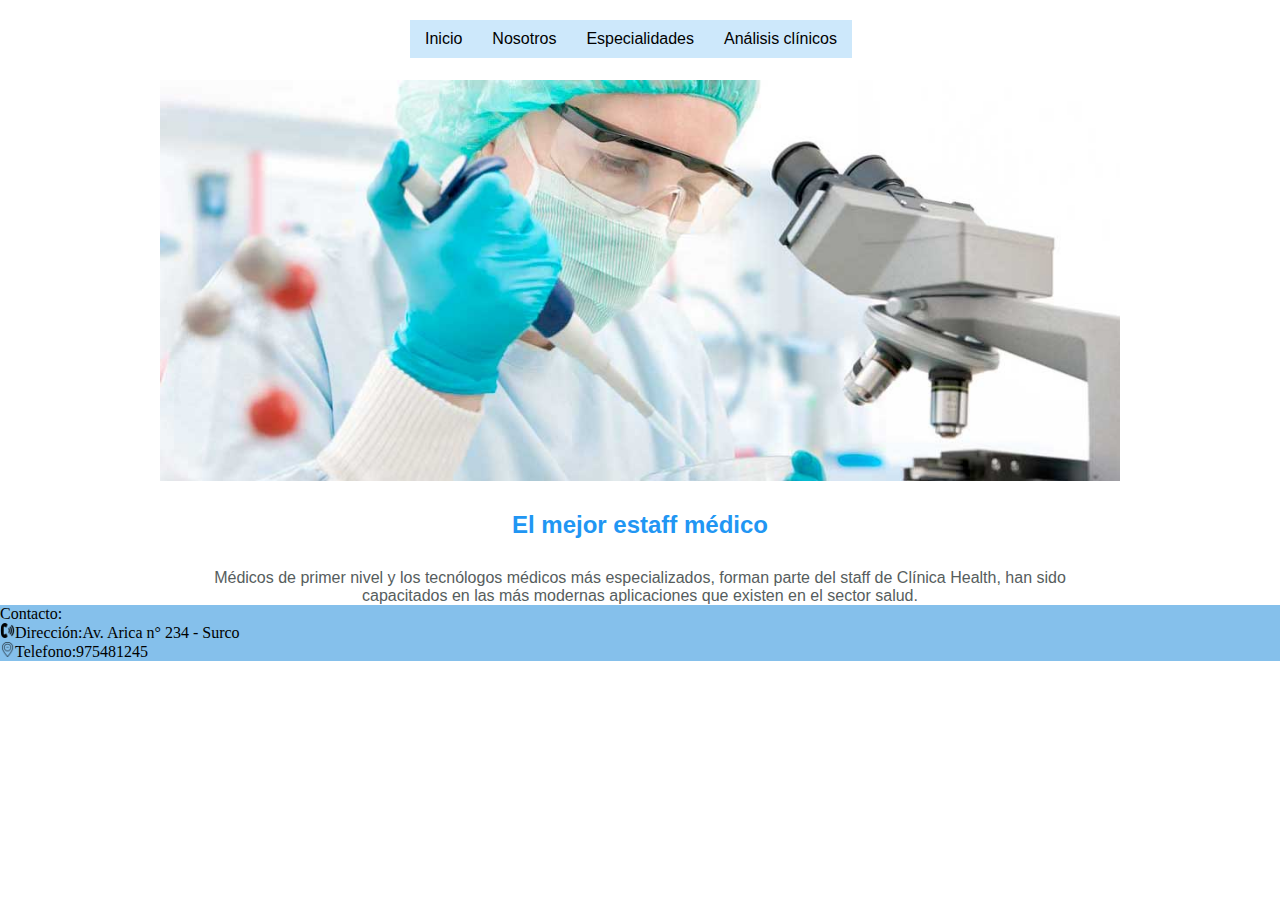
==== src/index.html @ 06929456 "add page html" ====
<!DOCTYPE html>
<html>
  <head>
    <meta charset="utf-8">
    <title>Caesar Cipher</title>
    <link rel="stylesheet" href="style.css"/>
    <meta name="viewport" content="width=device-width, user-scalable=no, initial-scale=1.0, maximum-scale=1.0, minimum-scale=1.0">    
  </head>
  <body>
      <header id="header">
      <nav id="nav">
        <ul class="nav">
          <li><a href="index.html">Inicio</a></li>
          <li><a href="#">Nosotros</a></li>
          <li><a href="#">Especialidades</a></li>
          <li><a href="#">Análisis clínicos</a>
            <ul>
             <li><a href="resultados-clinicos.html">Personal médico</a></li>
             <li><a href="decode-paciente.html">Paciente</a></li>
            </ul>
          </li>
        </ul>
      </nav>
      </header>
      <section>
        <figure>
          <img src="img/analisis-clinicos.jpg" alt="imagen principal" class="img-main">          
        </figure>                
          <h2 class="txt-subtitulo">El mejor estaff médico</h2>
          <p>Médicos de primer nivel y los tecnólogos médicos más especializados, forman parte del staff de Clínica Health, han sido capacitados en las más modernas aplicaciones que existen en el sector salud.</p>             
      </section>
      
      </div>
     
      <footer>
      <div id="footer">
        <p>Contacto:</p>
        <ul>          
          <li><img src="img/phone.png" alt="phone">Dirección:Av. Arica n° 234 - Surco </li>
          <li><img src="img/location.png" alt="address">Telefono:975481245</li>
        </ul>        
      </div>        

      </footer>
      
    <script src="index.js"></script>
    <script src="cipher.js"></script>  
  </body>
</html>
---- src/style.css ----
body{
	background: #fff;

}
*{
	padding:0px;
	margin: 0px;
}
header, section, footer, nav, article, figure, figcaption { display: block; } 
 

#header{
	margin: auto;
	width: 500px;
	font-family: Arial, Helvetica, sans-serif;

}

#nav{
	margin: 20px;
	padding-bottom: 40px;
}
ul{
	list-style: none;
}
.nav li a{
	background-color: #cde8fb;
	color:#000;	
	text-decoration: none;
	padding: 10px 15px;	
	display: block;

}
.nav li a:hover{
	background-color: #58b95c4a;
}
.nav>li{
	float: left;
}

.nav li ul{
	display: none;
	position: absolute;<!-- esta conforme a las dimensiones del menu, sino crecería más el menú-->
	min-width: 140px;
}
.nav li:hover>ul{
	display: block;
}
.nav li ul li{
	position: relative; <!-- poner los submenu al lado-->
	right: 140px;
	top: 0px;
}
/*imagen principal home*/
.img-main{
	display: block;	
    margin-left: auto;
    margin-right: auto;
    max-width: 75%;
}

h2{
	text-align: center;
	color: #2196F3;
	font-family: Arial, Helvetica, sans-serif;
}

/*staff institucional*/
.txt-subtitulo {
	text-align: center;
	margin-top: 30px;
	margin-bottom: 30px;

} 
section p{
	text-align: center;	
	padding-left: 200px;
	padding-right: 200px;
	font-family: Arial, Helvetica, sans-serif;
	color: #565d5d;
}
/*formulario*/
form
{   
   padding:5px;   
   display:block;
   width:300px;
   margin:auto;
   text-align:left;
   color: ;

}
form div input{
	color: blue;	
}
form div{
	padding: 10px;	
}
 #footer{
 	background-color: #85C0EB; 
 }

#footer img{
	max-width: 15px;
}
.img-email{
	max-width: 15px;
}
 /*Lista de pacientes*/
 .lista-paciente{
 	padding: 30px;
 }
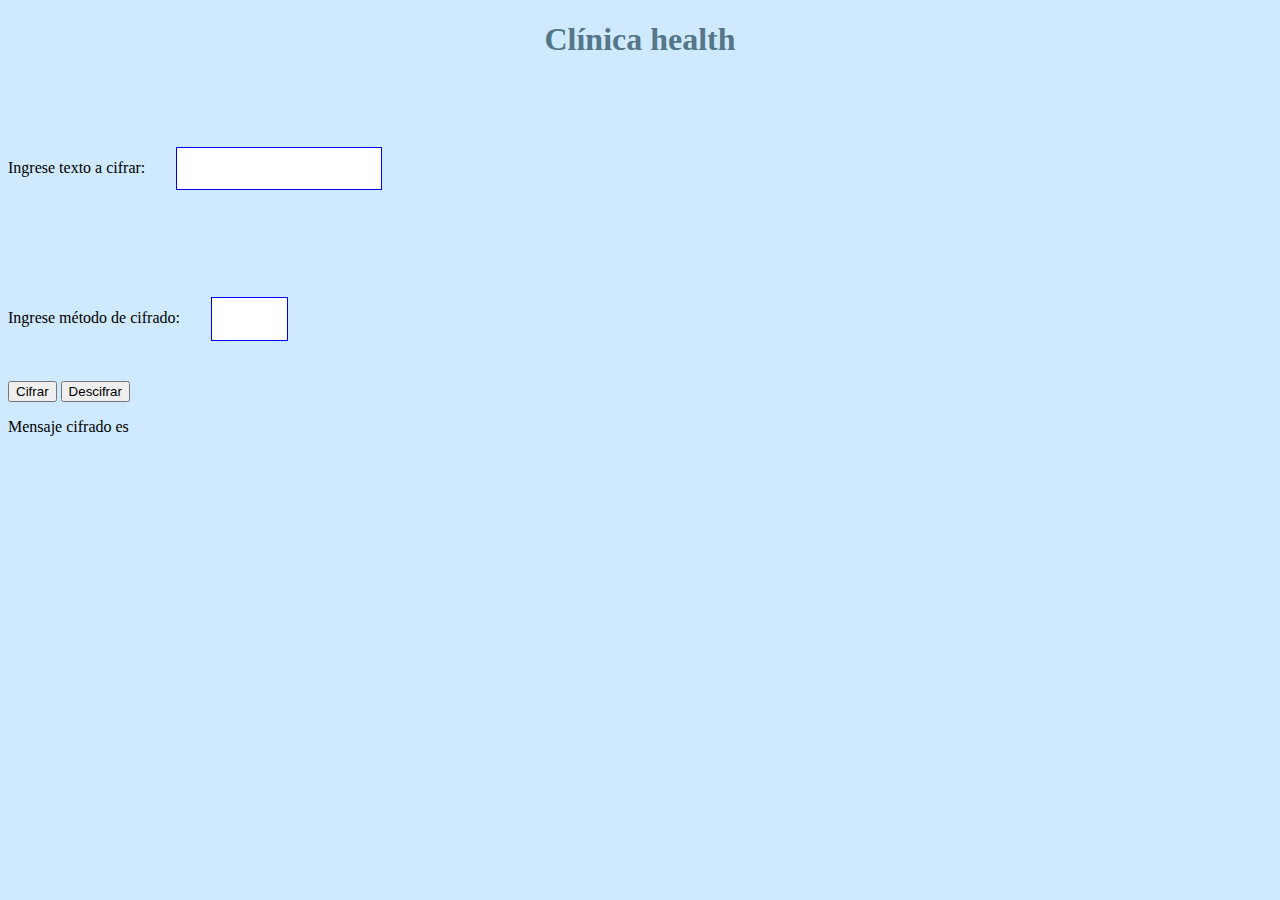
==== commit 64cddfdb: "add page html and style.css" ====
--- a/src/index.html
+++ b/src/index.html
@@ -4,44 +4,25 @@
     <meta charset="utf-8">
     <title>Caesar Cipher</title>
     <link rel="stylesheet" href="style.css"/>
-    <meta name="viewport" content="width=device-width, user-scalable=no, initial-scale=1.0, maximum-scale=1.0, minimum-scale=1.0">    
+    <meta name="viewport" content="width=device-width, initial-scale=1, maximum-scale=1">
   </head>
   <body>
-      <header id="header">
-      <nav id="nav">
-        <ul class="nav">
-          <li><a href="index.html">Inicio</a></li>
-          <li><a href="#">Nosotros</a></li>
-          <li><a href="#">Especialidades</a></li>
-          <li><a href="#">Análisis clínicos</a>
-            <ul>
-             <li><a href="resultados-clinicos.html">Personal médico</a></li>
-             <li><a href="decode-paciente.html">Paciente</a></li>
-            </ul>
-          </li>
-        </ul>
-      </nav>
-      </header>
-      <section>
-        <figure>
-          <img src="img/analisis-clinicos.jpg" alt="imagen principal" class="img-main">          
-        </figure>                
-          <h2 class="txt-subtitulo">El mejor estaff médico</h2>
-          <p>Médicos de primer nivel y los tecnólogos médicos más especializados, forman parte del staff de Clínica Health, han sido capacitados en las más modernas aplicaciones que existen en el sector salud.</p>             
-      </section>
-      
+      <header><h1>Clínica health</h1></header>      
       </div>
-     
-      <footer>
-      <div id="footer">
-        <p>Contacto:</p>
-        <ul>          
-          <li><img src="img/phone.png" alt="phone">Dirección:Av. Arica n° 234 - Surco </li>
-          <li><img src="img/location.png" alt="address">Telefono:975481245</li>
-        </ul>        
-      </div>        
-
-      </footer>
+      <form>
+      <div>
+      <label for="txt-input">Ingrese texto a cifrar:</label> 
+      <input type="text" id="txt-input"/>
+      </div>
+      <div>
+      <label for="txt-offset">Ingrese método de cifrado:</label>
+      <input type="text" id="txt-offset" size="4" />
+      </div>
+      <button type="button" id="btn-encode">Cifrar</button>
+      <button type="button" id="btn-decode">Descifrar</button>         
+    </form> 
+       
+      <p>Mensaje cifrado es <span id="result"></span></p>
       
     <script src="index.js"></script>
     <script src="cipher.js"></script>  
--- a/src/style.css
+++ b/src/style.css
@@ -1,112 +1,19 @@
 body{
-	background: #fff;
+	background: #cfeaff;
 
 }
-*{
-	padding:0px;
-	margin: 0px;
+h1{
+	color: #557689;
+	text-align: center;
 }
-header, section, footer, nav, article, figure, figcaption { display: block; } 
- 
-
-#header{
-	margin: auto;
-	width: 500px;
-	font-family: Arial, Helvetica, sans-serif;
-
+input{
+	padding: 1em;
+	margin: 5em 4em 3em 2em;
+	border: 1px solid blue;
 }
 
-#nav{
-	margin: 20px;
-	padding-bottom: 40px;
-}
-ul{
-	list-style: none;
-}
-.nav li a{
-	background-color: #cde8fb;
-	color:#000;	
-	text-decoration: none;
-	padding: 10px 15px;	
-	display: block;
-
-}
-.nav li a:hover{
-	background-color: #58b95c4a;
-}
-.nav>li{
-	float: left;
-}
-
-.nav li ul{
-	display: none;
-	position: absolute;<!-- esta conforme a las dimensiones del menu, sino crecería más el menú-->
-	min-width: 140px;
-}
-.nav li:hover>ul{
-	display: block;
-}
-.nav li ul li{
-	position: relative; <!-- poner los submenu al lado-->
-	right: 140px;
-	top: 0px;
-}
-/*imagen principal home*/
-.img-main{
-	display: block;	
-    margin-left: auto;
-    margin-right: auto;
-    max-width: 75%;
-}
-
-h2{
-	text-align: center;
-	color: #2196F3;
-	font-family: Arial, Helvetica, sans-serif;
-}
-
-/*staff institucional*/
-.txt-subtitulo {
-	text-align: center;
-	margin-top: 30px;
-	margin-bottom: 30px;
-
-} 
-section p{
-	text-align: center;	
-	padding-left: 200px;
-	padding-right: 200px;
-	font-family: Arial, Helvetica, sans-serif;
-	color: #565d5d;
-}
-/*formulario*/
-form
-{   
-   padding:5px;   
-   display:block;
-   width:300px;
-   margin:auto;
-   text-align:left;
-   color: ;
-
-}
-form div input{
-	color: blue;	
-}
-form div{
-	padding: 10px;	
-}
- #footer{
- 	background-color: #85C0EB; 
- }
-
-#footer img{
-	max-width: 15px;
-}
-.img-email{
-	max-width: 15px;
-}
- /*Lista de pacientes*/
- .lista-paciente{
- 	padding: 30px;
- }+.table-pacientes th, td{
+	border-collapse: collapse;
+    width: 100%;
+    border: 1px solid #dddddd;
+}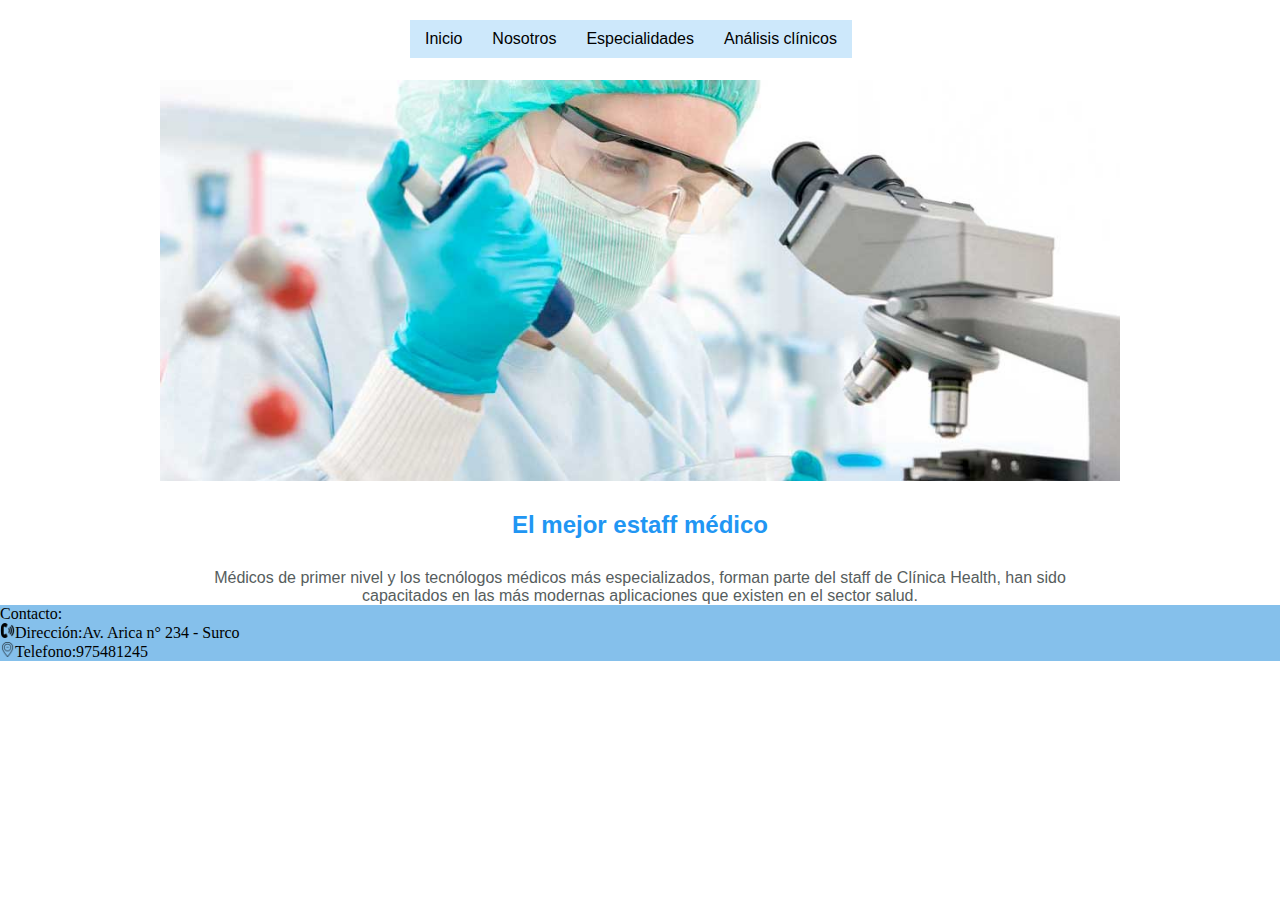
==== commit 12968992: "solucionando merging" ====
--- a/src/index.html
+++ b/src/index.html
@@ -4,25 +4,41 @@
     <meta charset="utf-8">
     <title>Caesar Cipher</title>
     <link rel="stylesheet" href="style.css"/>
-    <meta name="viewport" content="width=device-width, initial-scale=1, maximum-scale=1">
+    <meta name="viewport" content="width=device-width, user-scalable=no, initial-scale=1.0, maximum-scale=1.0, minimum-scale=1.0">    
   </head>
   <body>
-      <header><h1>Clínica health</h1></header>      
-      </div>
-      <form>
-      <div>
-      <label for="txt-input">Ingrese texto a cifrar:</label> 
-      <input type="text" id="txt-input"/>
-      </div>
-      <div>
-      <label for="txt-offset">Ingrese método de cifrado:</label>
-      <input type="text" id="txt-offset" size="4" />
-      </div>
-      <button type="button" id="btn-encode">Cifrar</button>
-      <button type="button" id="btn-decode">Descifrar</button>         
-    </form> 
-       
-      <p>Mensaje cifrado es <span id="result"></span></p>
+      <header id="header">
+      <nav id="nav">
+        <ul class="nav">
+          <li><a href="index.html">Inicio</a></li>
+          <li><a href="#">Nosotros</a></li>
+          <li><a href="#">Especialidades</a></li>
+          <li><a href="#">Análisis clínicos</a>
+            <ul>
+             <li><a href="resultados-clinicos.html">Personal médico</a></li>
+             <li><a href="decode-paciente.html">Paciente</a></li>
+            </ul>
+          </li>
+        </ul>
+      </nav>
+      </header>
+      <section>
+        <figure>
+          <img src="img/analisis-clinicos.jpg" alt="imagen principal" class="img-main">          
+        </figure>                
+          <h2 class="txt-subtitulo">El mejor estaff médico</h2>
+          <p>Médicos de primer nivel y los tecnólogos médicos más especializados, forman parte del staff de Clínica Health, han sido capacitados en las más modernas aplicaciones que existen en el sector salud.</p>             
+      </section>     
+      <footer>
+      <div id="footer">
+        <p>Contacto:</p>
+        <ul>          
+          <li><img src="img/phone.png" alt="phone">Dirección:Av. Arica n° 234 - Surco </li>
+          <li><img src="img/location.png" alt="address">Telefono:975481245</li>
+        </ul>        
+      </div>        
+
+      </footer>
       
     <script src="index.js"></script>
     <script src="cipher.js"></script>  
--- a/src/style.css
+++ b/src/style.css
@@ -1,11 +1,112 @@
 body{
-	background: #cfeaff;
+	background: #fff;
 
 }
-h1{
-	color: #557689;
+*{
+	padding:0px;
+	margin: 0px;
+}
+header, section, footer, nav, article, figure, figcaption { display: block; } 
+ 
+
+#header{
+	margin: auto;
+	width: 500px;
+	font-family: Arial, Helvetica, sans-serif;
+
+}
+
+#nav{
+	margin: 20px;
+	padding-bottom: 40px;
+}
+ul{
+	list-style: none;
+}
+.nav li a{
+	background-color: #cde8fb;
+	color:#000;	
+	text-decoration: none;
+	padding: 10px 15px;	
+	display: block;
+
+}
+.nav li a:hover{
+	background-color: #58b95c4a;
+}
+.nav>li{
+	float: left;
+}
+
+.nav li ul{
+	display: none;
+	position: absolute;<!-- esta conforme a las dimensiones del menu, sino crecería más el menú-->
+	min-width: 140px;
+}
+.nav li:hover>ul{
+	display: block;
+}
+.nav li ul li{
+	position: relative; <!-- poner los submenu al lado-->
+	right: 140px;
+	top: 0px;
+}
+/*imagen principal home*/
+.img-main{
+	display: block;	
+    margin-left: auto;
+    margin-right: auto;
+    max-width: 75%;
+}
+
+h2{
 	text-align: center;
+	color: #2196F3;
+	font-family: Arial, Helvetica, sans-serif;
 }
+
+/*staff institucional*/
+.txt-subtitulo {
+	text-align: center;
+	margin-top: 30px;
+	margin-bottom: 30px;
+
+} 
+section p{
+	text-align: center;	
+	padding-left: 200px;
+	padding-right: 200px;
+	font-family: Arial, Helvetica, sans-serif;
+	color: #565d5d;
+}
+/*formulario*/
+form
+{   
+   padding:5px;   
+   display:block;
+   width:300px;
+   margin:auto;
+   text-align:left;
+   color: ;
+
+}
+form div input{
+	color: blue;	
+}
+form div{
+	padding: 10px;	
+}
+ #footer{
+ 	background-color: #85C0EB; 
+ }
+
+#footer img{
+	max-width: 15px;
+}
+.img-email{
+	max-width: 15px;
+}
+
 input{
 	padding: 1em;
 	margin: 5em 4em 3em 2em;
@@ -16,4 +117,4 @@
 	border-collapse: collapse;
     width: 100%;
     border: 1px solid #dddddd;
-}+}
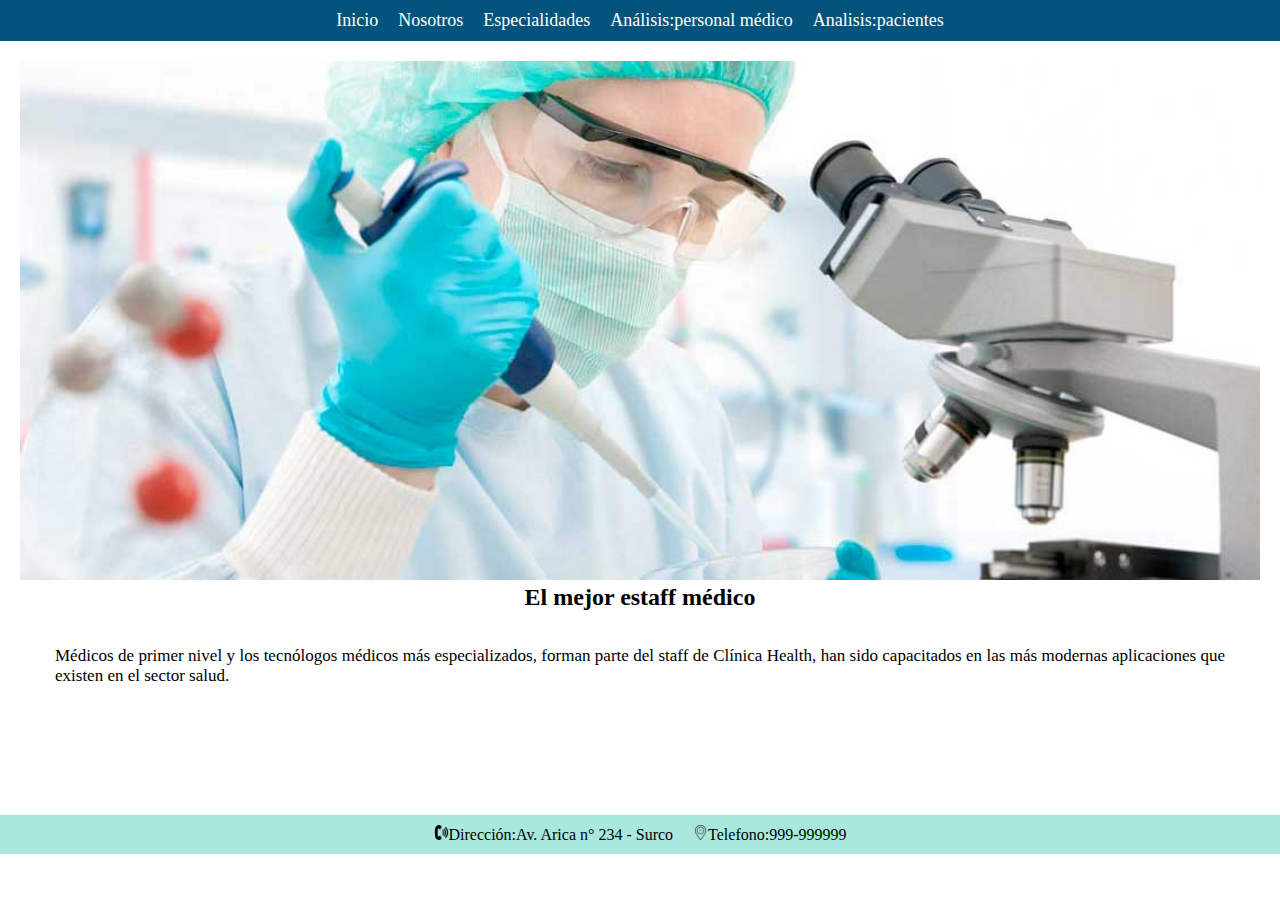
==== commit e83678ef: "update it of test in cipher.spec.js" ====
--- a/src/index.html
+++ b/src/index.html
@@ -7,39 +7,34 @@
     <meta name="viewport" content="width=device-width, user-scalable=no, initial-scale=1.0, maximum-scale=1.0, minimum-scale=1.0">    
   </head>
   <body>
-      <header id="header">
-      <nav id="nav">
-        <ul class="nav">
-          <li><a href="index.html">Inicio</a></li>
-          <li><a href="#">Nosotros</a></li>
-          <li><a href="#">Especialidades</a></li>
-          <li><a href="#">Análisis clínicos</a>
-            <ul>
-             <li><a href="resultados-clinicos.html">Personal médico</a></li>
-             <li><a href="decode-paciente.html">Paciente</a></li>
-            </ul>
-          </li>
-        </ul>
-      </nav>
+    <div class="content">
+      <header>
+        <nav class="menu">
+          <ul>
+           <li><a href="index.html">Inicio</a></li>
+           <li><a href="#">Nosotros</a></li>
+           <li><a href="#">Especialidades</a></li>
+           <li><a href="encode-personal-medico.html">Análisis:personal médico</a></li>
+           <li><a href="decode-paciente.html">Analisis:pacientes</a></li>     
+          </ul>
+        </nav>
       </header>
-      <section>
+      <section class="main">
         <figure>
-          <img src="img/analisis-clinicos.jpg" alt="imagen principal" class="img-main">          
+          <img src="img/analisis-clinicos.jpg" alt="imagen principal">          
         </figure>                
-          <h2 class="txt-subtitulo">El mejor estaff médico</h2>
-          <p>Médicos de primer nivel y los tecnólogos médicos más especializados, forman parte del staff de Clínica Health, han sido capacitados en las más modernas aplicaciones que existen en el sector salud.</p>             
+        <h2>El mejor estaff médico</h2>
+        <p>Médicos de primer nivel y los tecnólogos médicos más especializados, forman parte del staff de Clínica Health, han sido capacitados en las más modernas aplicaciones que existen en el sector salud.</p>             
       </section>     
       <footer>
-      <div id="footer">
-        <p>Contacto:</p>
+      <div class="footer">        
         <ul>          
           <li><img src="img/phone.png" alt="phone">Dirección:Av. Arica n° 234 - Surco </li>
-          <li><img src="img/location.png" alt="address">Telefono:975481245</li>
-        </ul>        
-      </div>        
-
-      </footer>
-      
+          <li><img src="img/location.png" alt="address">Telefono:999-999999</li>
+        </ul>                
+      </div>     
+      </footer>  
+    </div>    
     <script src="index.js"></script>
     <script src="cipher.js"></script>  
   </body>
--- a/src/style.css
+++ b/src/style.css
@@ -1,120 +1,108 @@
 body{
 	background: #fff;
+}
 
-}
 *{
 	padding:0px;
 	margin: 0px;
 }
-header, section, footer, nav, article, figure, figcaption { display: block; } 
- 
 
-#header{
-	margin: auto;
-	width: 500px;
-	font-family: Arial, Helvetica, sans-serif;
+.content{
+	width: 100%;
+	font-family: "Times New Roman", Times, serif;
+
+}
+.main{
+	padding: 20px;	
+	box-sizing: border-box;
+}
+.main img{
+	width: 100%;
+	height: auto;
+}
+.main p{
+	text-align: justify;
+	padding: 20px;
+	font-size: 17px;
+}
+.main h2{
+	text-align: center;
+}
+
+header{
+	width: 100%;
+	background-color: #02547D;
+	padding: 0px;
+	font-size: 18px;
+}
+
+.menu ul{
+	display: flex;
+	list-style: none;
+	justify-content: center;
 
 }
 
-#nav{
-	margin: 20px;
-	padding-bottom: 40px;
-}
-ul{
-	list-style: none;
-}
-.nav li a{
-	background-color: #cde8fb;
-	color:#000;	
+.menu li a{
+	display: block; /*para poder darle padding*/
+	padding: 10px;	
+	color: white;
 	text-decoration: none;
-	padding: 10px 15px;	
-	display: block;
 
 }
-.nav li a:hover{
-	background-color: #58b95c4a;
-}
-.nav>li{
-	float: left;
+
+.menu li:hover{
+	background-color: #02BEC4;
+	
 }
 
-.nav li ul{
-	display: none;
-	position: absolute;<!-- esta conforme a las dimensiones del menu, sino crecería más el menú-->
-	min-width: 140px;
+
+@media (max-width: 535px){
+	.menu ul{
+		flex-direction: column;
+	}
 }
-.nav li:hover>ul{
-	display: block;
+form
+{      
+   padding:4px;  
+   display:block;
+   width:290px;
+   margin:auto;
+   text-align:left;   
 }
-.nav li ul li{
-	position: relative; <!-- poner los submenu al lado-->
-	right: 140px;
-	top: 0px;
-}
-/*imagen principal home*/
-.img-main{
-	display: block;	
-    margin-left: auto;
-    margin-right: auto;
-    max-width: 75%;
+/*Para el formulario*/
+form h2, label, input, button, p{
+	 padding:5px; 
+	 margin: 15px;
 }
 
-h2{
-	text-align: center;
-	color: #2196F3;
-	font-family: Arial, Helvetica, sans-serif;
+.footer{
+ 	background-color: #A9E8DC; 		 
+ 	width: 100%;  
+ 	margin-top: 74px;
+
+ 	/*position: fixed;	*/
+ }
+
+.footer ul{
+	display: flex;
+	list-style: none;
+	justify-content: center;
 }
 
-/*staff institucional*/
-.txt-subtitulo {
-	text-align: center;
-	margin-top: 30px;
-	margin-bottom: 30px;
+.footer li {
+	display: block; /*para poder darle padding*/
+	padding: 10px;	
+	color: black;
+	text-decoration: none;
+}
 
-} 
-section p{
-	text-align: center;	
-	padding-left: 200px;
-	padding-right: 200px;
-	font-family: Arial, Helvetica, sans-serif;
-	color: #565d5d;
-}
-/*formulario*/
-form
-{   
-   padding:5px;   
-   display:block;
-   width:300px;
-   margin:auto;
-   text-align:left;
-   color: ;
-
-}
-form div input{
-	color: blue;	
-}
-form div{
-	padding: 10px;	
-}
- #footer{
- 	background-color: #85C0EB; 
- }
-
-#footer img{
+.footer img{
 	max-width: 15px;
 }
 .img-email{
 	max-width: 15px;
 }
 
-input{
-	padding: 1em;
-	margin: 5em 4em 3em 2em;
-	border: 1px solid blue;
-}
 
-.table-pacientes th, td{
-	border-collapse: collapse;
-    width: 100%;
-    border: 1px solid #dddddd;
-}
+
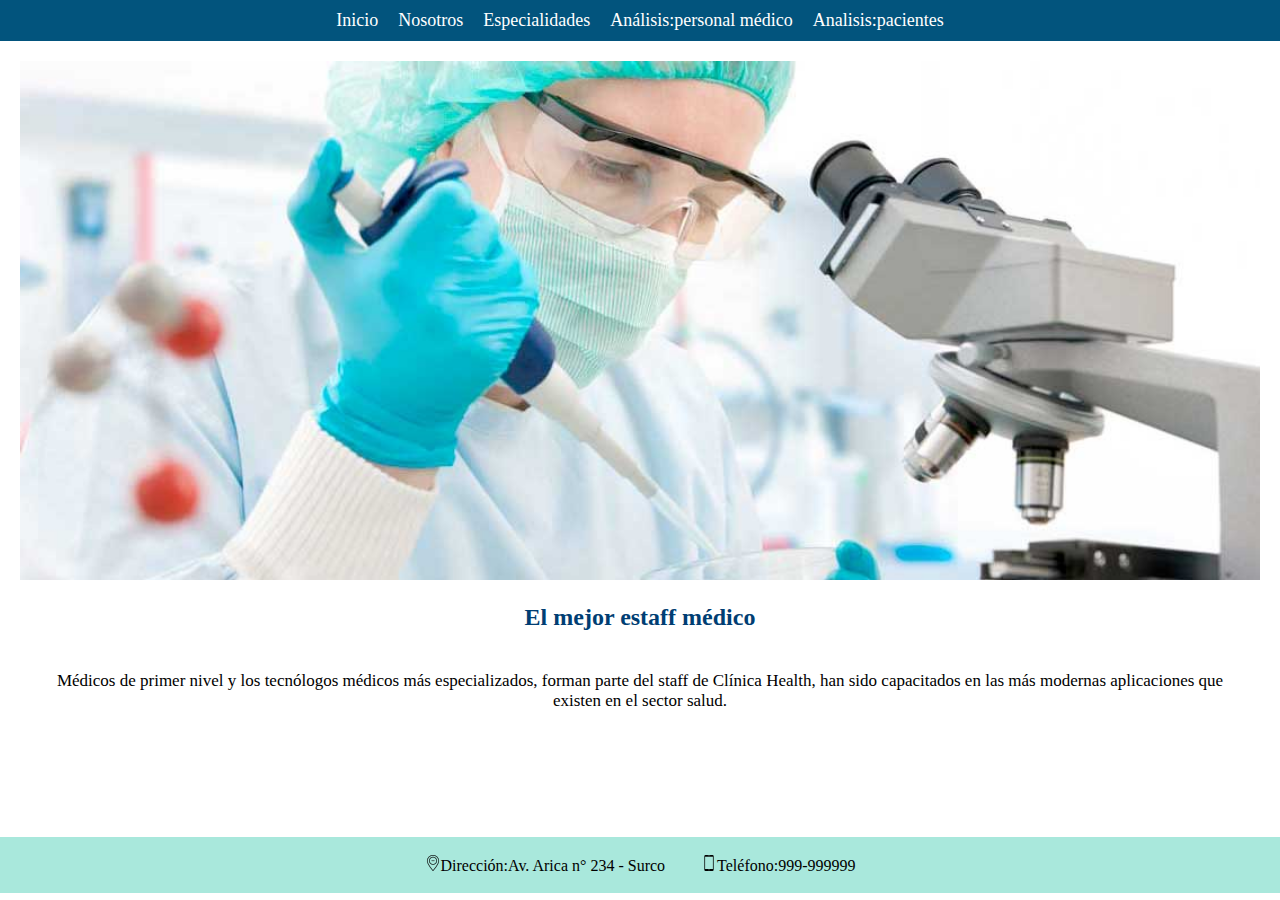
==== commit 6b0c975b: "update readme, style" ====
--- a/src/index.html
+++ b/src/index.html
@@ -29,8 +29,8 @@
       <footer>
       <div class="footer">        
         <ul>          
-          <li><img src="img/phone.png" alt="phone">Dirección:Av. Arica n° 234 - Surco </li>
-          <li><img src="img/location.png" alt="address">Telefono:999-999999</li>
+          <li><img src="img/location.png" alt="phone">Dirección:Av. Arica n° 234 - Surco </li>
+          <li><img src="img/phone.png" alt="address">Teléfono:999-999999</li>
         </ul>                
       </div>     
       </footer>  
--- a/src/style.css
+++ b/src/style.css
@@ -10,7 +10,6 @@
 .content{
 	width: 100%;
 	font-family: "Times New Roman", Times, serif;
-
 }
 .main{
 	padding: 20px;	
@@ -21,12 +20,17 @@
 	height: auto;
 }
 .main p{
-	text-align: justify;
+	text-align: center;
 	padding: 20px;
 	font-size: 17px;
 }
 .main h2{
 	text-align: center;
+	margin:20px;
+	color: #003e73;
+}
+.main span{
+	font-weight: bold;	
 }
 
 header{
@@ -44,16 +48,14 @@
 }
 
 .menu li a{
-	display: block; /*para poder darle padding*/
+	display: block; /*with this I can give padding*/
 	padding: 10px;	
 	color: white;
 	text-decoration: none;
-
 }
 
 .menu li:hover{
-	background-color: #02BEC4;
-	
+	background-color: #003e73;	
 }
 
 
@@ -62,26 +64,31 @@
 		flex-direction: column;
 	}
 }
+
 form
 {      
-   padding:4px;  
    display:block;
    width:290px;
    margin:auto;
    text-align:left;   
 }
-/*Para el formulario*/
+/*For the form*/
 form h2, label, input, button, p{
 	 padding:5px; 
-	 margin: 15px;
+	 margin: 10px;
 }
 
+form button{
+	border-radius: 5px;
+}
+form h2{
+	color: #003e73;
+
+}
 .footer{
  	background-color: #A9E8DC; 		 
  	width: 100%;  
- 	margin-top: 74px;
-
- 	/*position: fixed;	*/
+ 	margin-top: 76px; 	
  }
 
 .footer ul{
@@ -91,18 +98,14 @@
 }
 
 .footer li {
-	display: block; /*para poder darle padding*/
-	padding: 10px;	
+	display: block; /*with this I can give padding*/
+	padding: 18px;	
 	color: black;
 	text-decoration: none;
 }
 
-.footer img{
-	max-width: 15px;
-}
-.img-email{
-	max-width: 15px;
-}
 
 
 
+
+
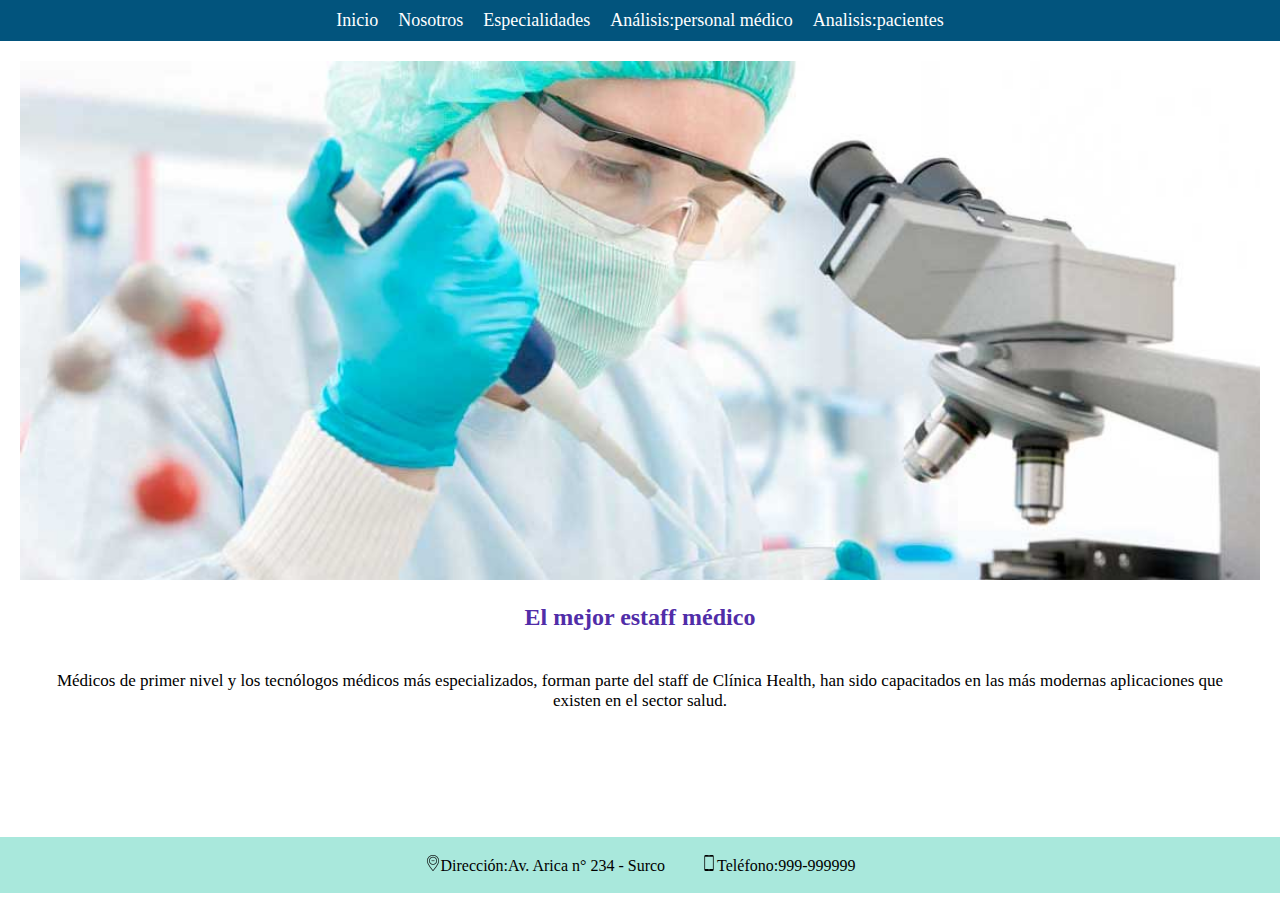
==== commit fac40940: "added negative offset and clinicalResult.html" ====
--- a/src/index.html
+++ b/src/index.html
@@ -1,6 +1,7 @@
 <!DOCTYPE html>
-<html>
+<html lang="es">
   <head>
+
     <meta charset="utf-8">
     <title>Caesar Cipher</title>
     <link rel="stylesheet" href="style.css"/>
--- a/src/style.css
+++ b/src/style.css
@@ -24,10 +24,10 @@
 	padding: 20px;
 	font-size: 17px;
 }
-.main h2{
+.main h2, h1{
 	text-align: center;
 	margin:20px;
-	color: #003e73;
+	color: #512da8;
 }
 .main span{
 	font-weight: bold;	
@@ -58,13 +58,6 @@
 	background-color: #003e73;	
 }
 
-
-@media (max-width: 535px){
-	.menu ul{
-		flex-direction: column;
-	}
-}
-
 form
 {      
    display:block;
@@ -82,7 +75,7 @@
 	border-radius: 5px;
 }
 form h2{
-	color: #003e73;
+	color: #512da8;
 
 }
 .footer{
@@ -104,6 +97,16 @@
 	text-decoration: none;
 }
 
+#btn-result{
+	border-color: #9c27b0;
+}
+
+
+@media (max-width: 535px){
+	.menu ul{
+		flex-direction: column;
+	}
+}
 
 
 
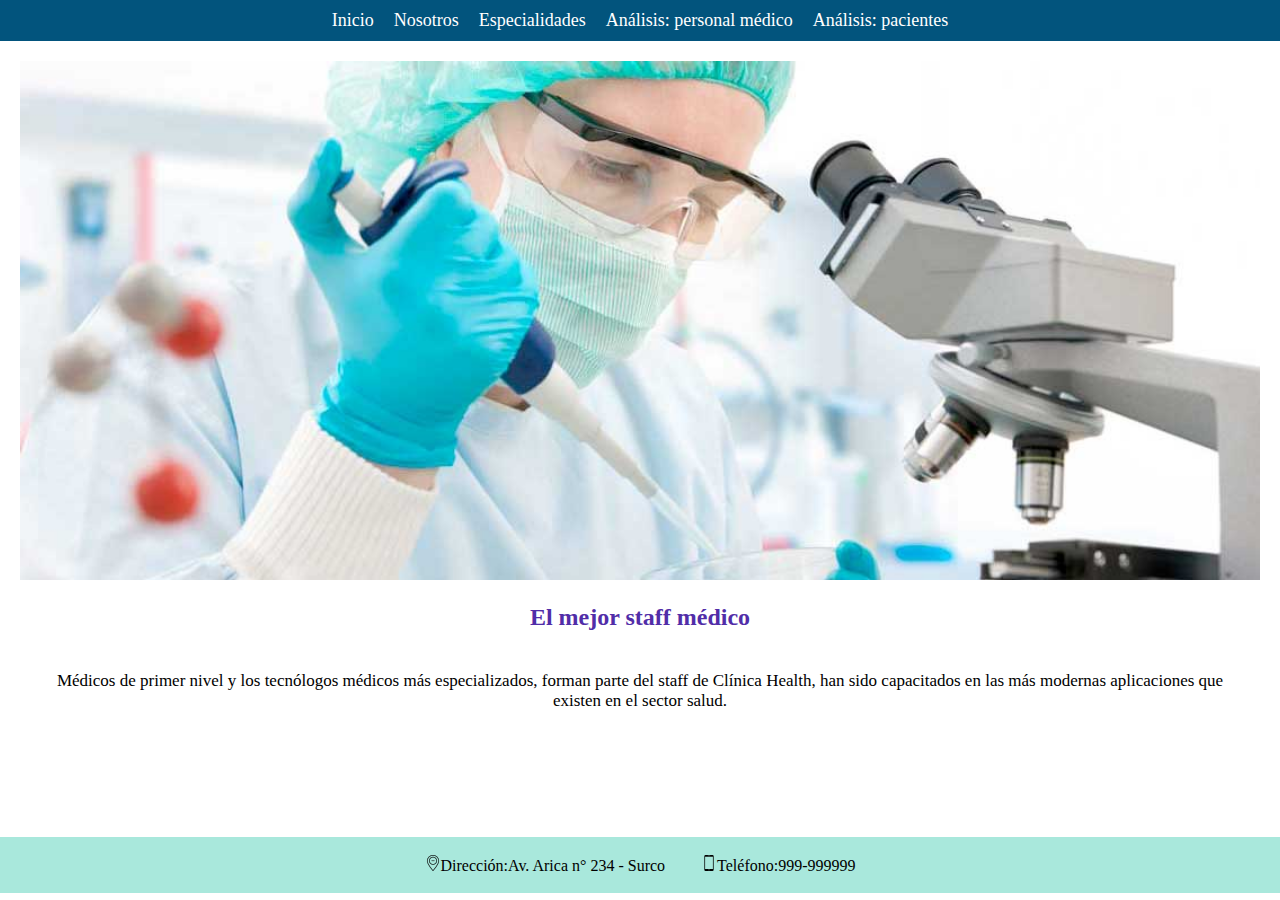
==== commit 0fabfdda: "I corrected the spelling, added the language to the .html files and modified viewport." ====
--- a/src/index.html
+++ b/src/index.html
@@ -1,11 +1,10 @@
 <!DOCTYPE html>
 <html lang="es">
   <head>
-
     <meta charset="utf-8">
     <title>Caesar Cipher</title>
     <link rel="stylesheet" href="style.css"/>
-    <meta name="viewport" content="width=device-width, user-scalable=no, initial-scale=1.0, maximum-scale=1.0, minimum-scale=1.0">    
+    <meta name="viewport" content="width=device-width, initial-scale=1.0">        
   </head>
   <body>
     <div class="content">
@@ -15,8 +14,8 @@
            <li><a href="index.html">Inicio</a></li>
            <li><a href="#">Nosotros</a></li>
            <li><a href="#">Especialidades</a></li>
-           <li><a href="encode-personal-medico.html">Análisis:personal médico</a></li>
-           <li><a href="decode-paciente.html">Analisis:pacientes</a></li>     
+           <li><a href="encode-personal-medico.html">Análisis: personal médico</a></li>
+           <li><a href="decode-paciente.html">Análisis: pacientes</a></li>     
           </ul>
         </nav>
       </header>
@@ -24,7 +23,7 @@
         <figure>
           <img src="img/analisis-clinicos.jpg" alt="imagen principal">          
         </figure>                
-        <h2>El mejor estaff médico</h2>
+        <h2>El mejor staff médico</h2>
         <p>Médicos de primer nivel y los tecnólogos médicos más especializados, forman parte del staff de Clínica Health, han sido capacitados en las más modernas aplicaciones que existen en el sector salud.</p>             
       </section>     
       <footer>
